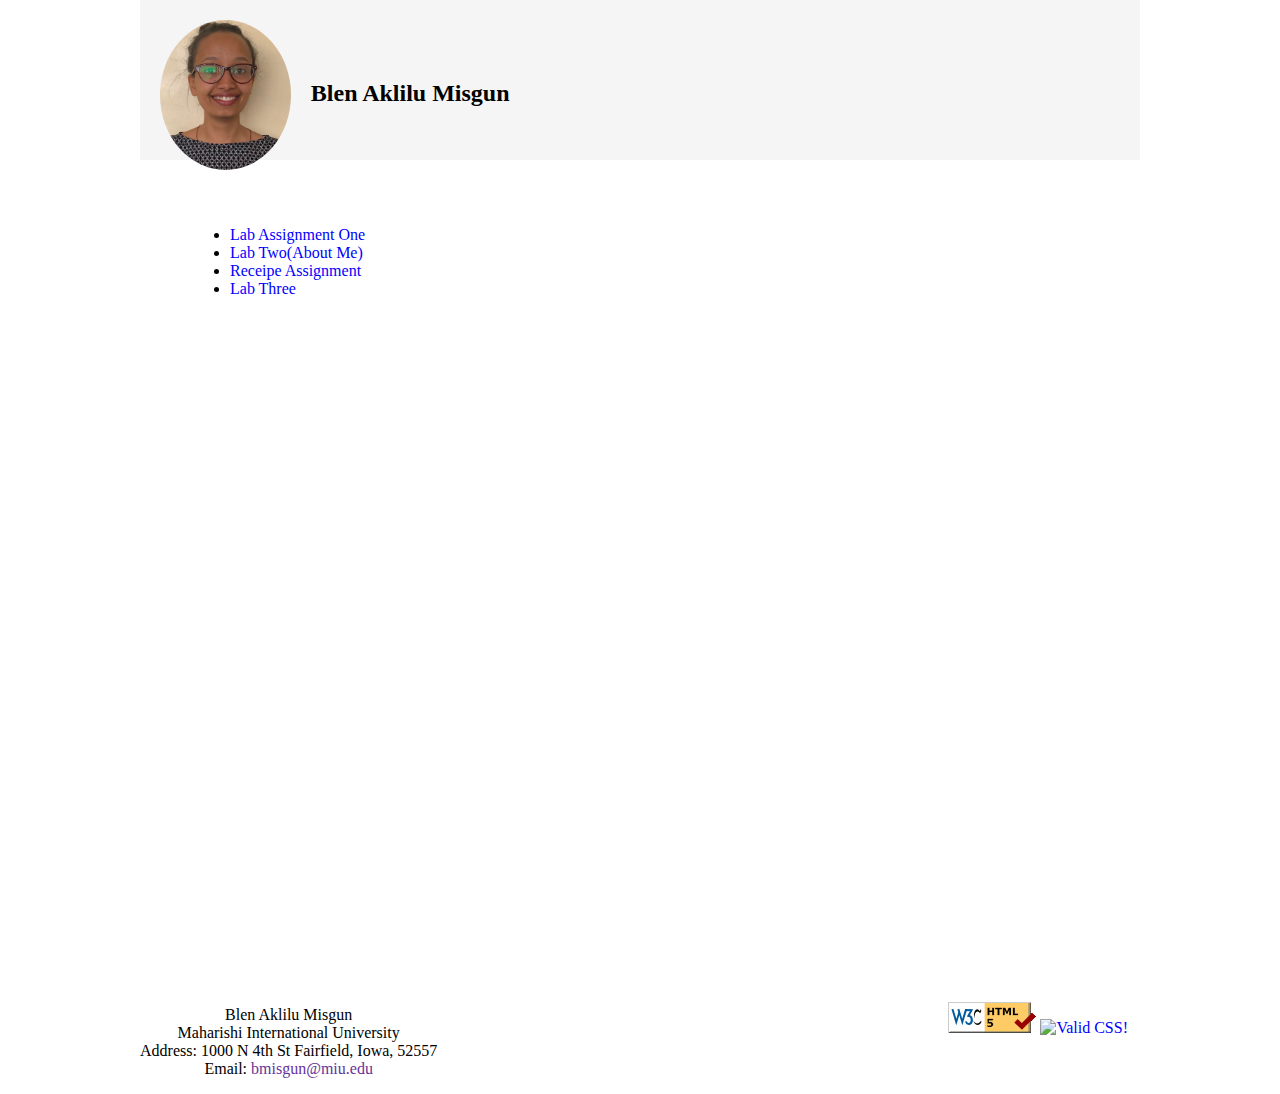
==== index.html @ 171eeada "add link to movie page" ====
<!DOCTYPE html>
<html lang="en">

<head>
	<meta charset="UTF-8">
	<meta name="viewport" content="width=device-width, initial-scale=1.0">
	<link rel="stylesheet" href="css/style.css">
	<title>First website</title>
</head>


<body>

	


		<header>
			<img class="profile" src="img/profile.jpg" alt="Avatar">
			<h2 style="float: left; padding-top: 40px; padding-left: 20px;">Blen Aklilu Misgun</h2>
			
		</header>
		<div class="content">
		<div style="padding: 50px;">

			<ul>
				<li><a href="index.html">Lab Assignment One</a></li>
				<li><a href="about.html">Lab Two(About Me)</a></li>
				<li><a href="pie.html">Receipe Assignment</a></li>
				<li><a href="tmnt.html">Lab Three</a></li>
			</ul>


		</div>

	

	</div>
	<footer class="footer">
		<div style="float: left;">
			<p>Blen Aklilu Misgun <br> Maharishi International University <br>
				Address: 1000 N 4th St Fairfield, Iowa, 52557
				<br> Email: <a href="">bmisgun@miu.edu</a>
			</p>

		</div>
		<div style="float: right; margin: 12px;">
			<a href=https://validator.w3.org/check/referer> <img src="img/w3c-html.png" alt="html validator" /></a>
			<a href="https://jigsaw.w3.org/css-validator/check/referer">
				<img style="border:0;width:88px;height:31px" src="https://jigsaw.w3.org/css-validator/images/vcss"
					alt="Valid CSS!" />
			</a>
		</div>


	</footer>
</body>



</html>
---- css/style.css ----
* {
    box-sizing: border-box;
  }
body{
   height: 100%;
	margin: 0;

}
header {
    background-color: whitesmoke;
    text-align: center;
    padding: 20px;
    height: 160px;
    max-width: 1000px;
    margin: auto;

}
a:link{
  color: blue;
  text-decoration: none;
}
a:hover{
  color: blue;
  text-decoration: underline;
}
a:visited{
  color: rebeccapurple;
  text-decoration: none;

}
.profile {
    border-radius: 50%;
    float: left;
    width: auto;
    height: 150px;
    clear: both;
}
.content{
  max-width: 1000px;
  min-height: calc(100vh - 70px);
  margin:auto;
}
.navigation.li{
  display: inline;
}
footer{
    bottom: 0;
    background-color: whitesmoke;
    max-width: 1000px;
    margin:auto;
    color: black;
    text-align: center;
    
}
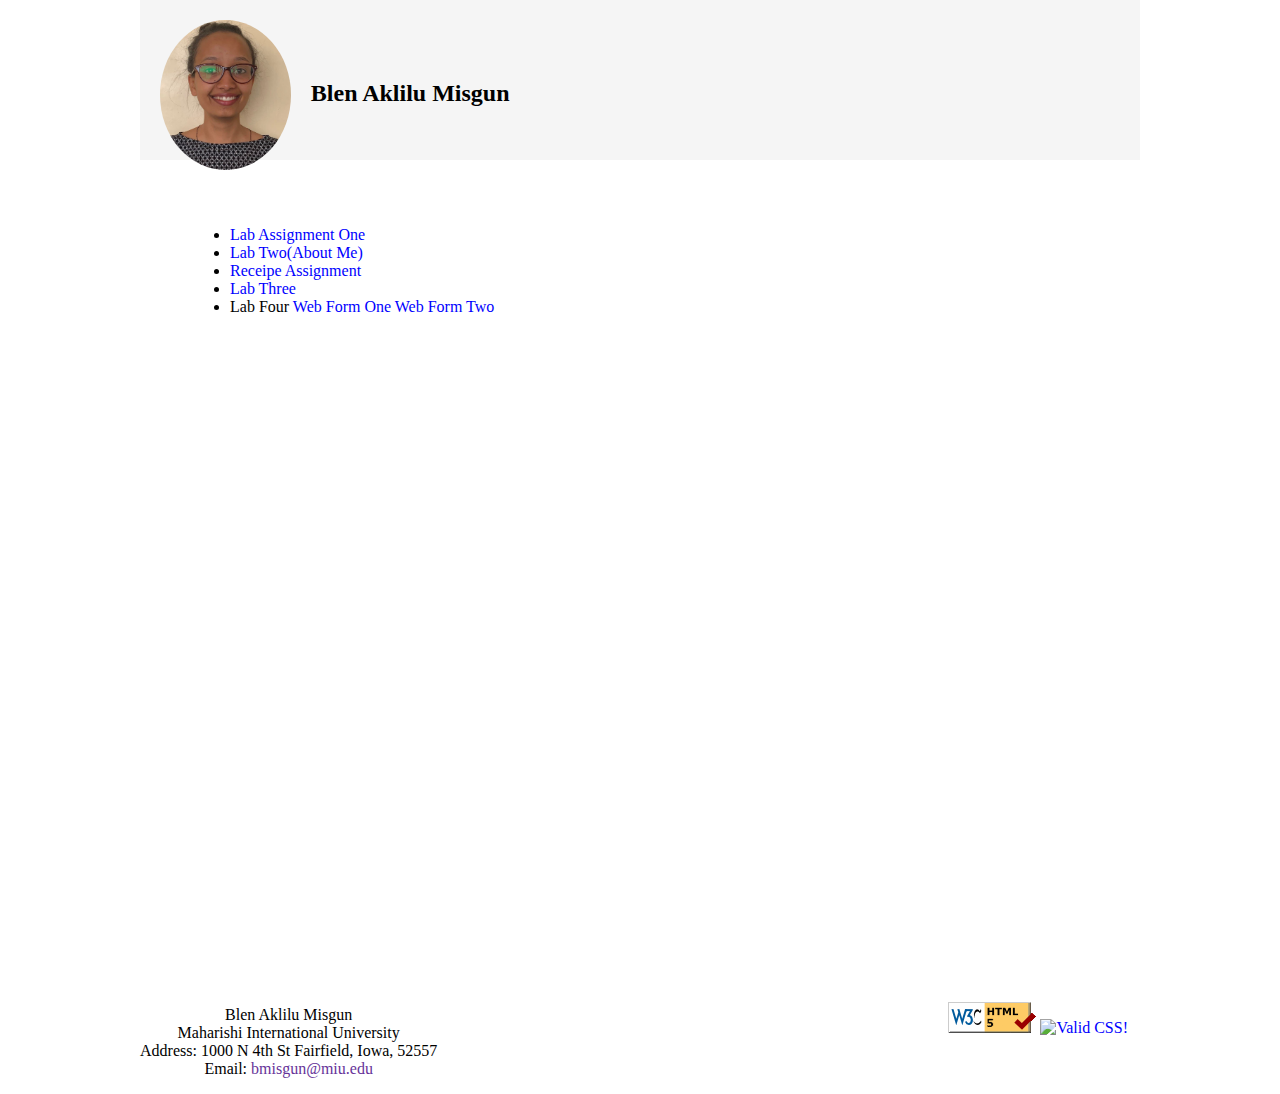
==== commit e2d655c8: "add links to home page" ====
--- a/index.html
+++ b/index.html
@@ -27,6 +27,7 @@
 				<li><a href="about.html">Lab Two(About Me)</a></li>
 				<li><a href="pie.html">Receipe Assignment</a></li>
 				<li><a href="tmnt.html">Lab Three</a></li>
+				<li>Lab Four <span><a href="webform1.html">Web Form One</a></span> <span><a href="webform2.html">Web Form Two</a></span></li>
 			</ul>
 
 
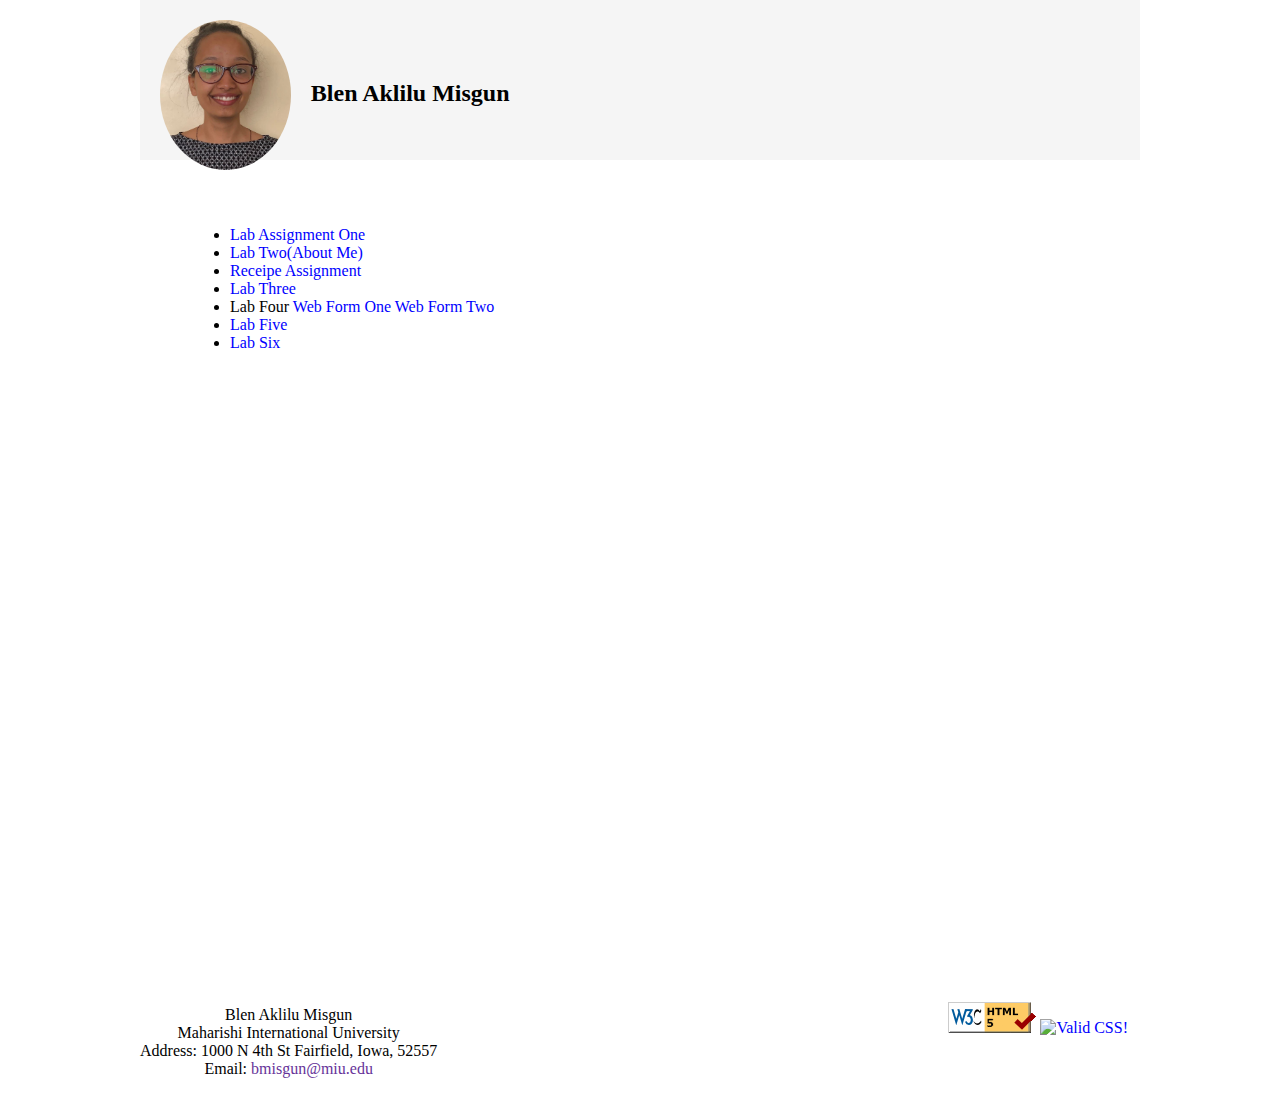
==== commit a20e6b64: "add link to lab five and six" ====
--- a/index.html
+++ b/index.html
@@ -28,6 +28,8 @@
 				<li><a href="pie.html">Receipe Assignment</a></li>
 				<li><a href="tmnt.html">Lab Three</a></li>
 				<li>Lab Four <span><a href="webform1.html">Web Form One</a></span> <span><a href="webform2.html">Web Form Two</a></span></li>
+				<li><a href="clock.html">Lab Five</a></li>
+				<li><a href="decoratemytext.html">Lab Six</a></li>
 			</ul>
 
 
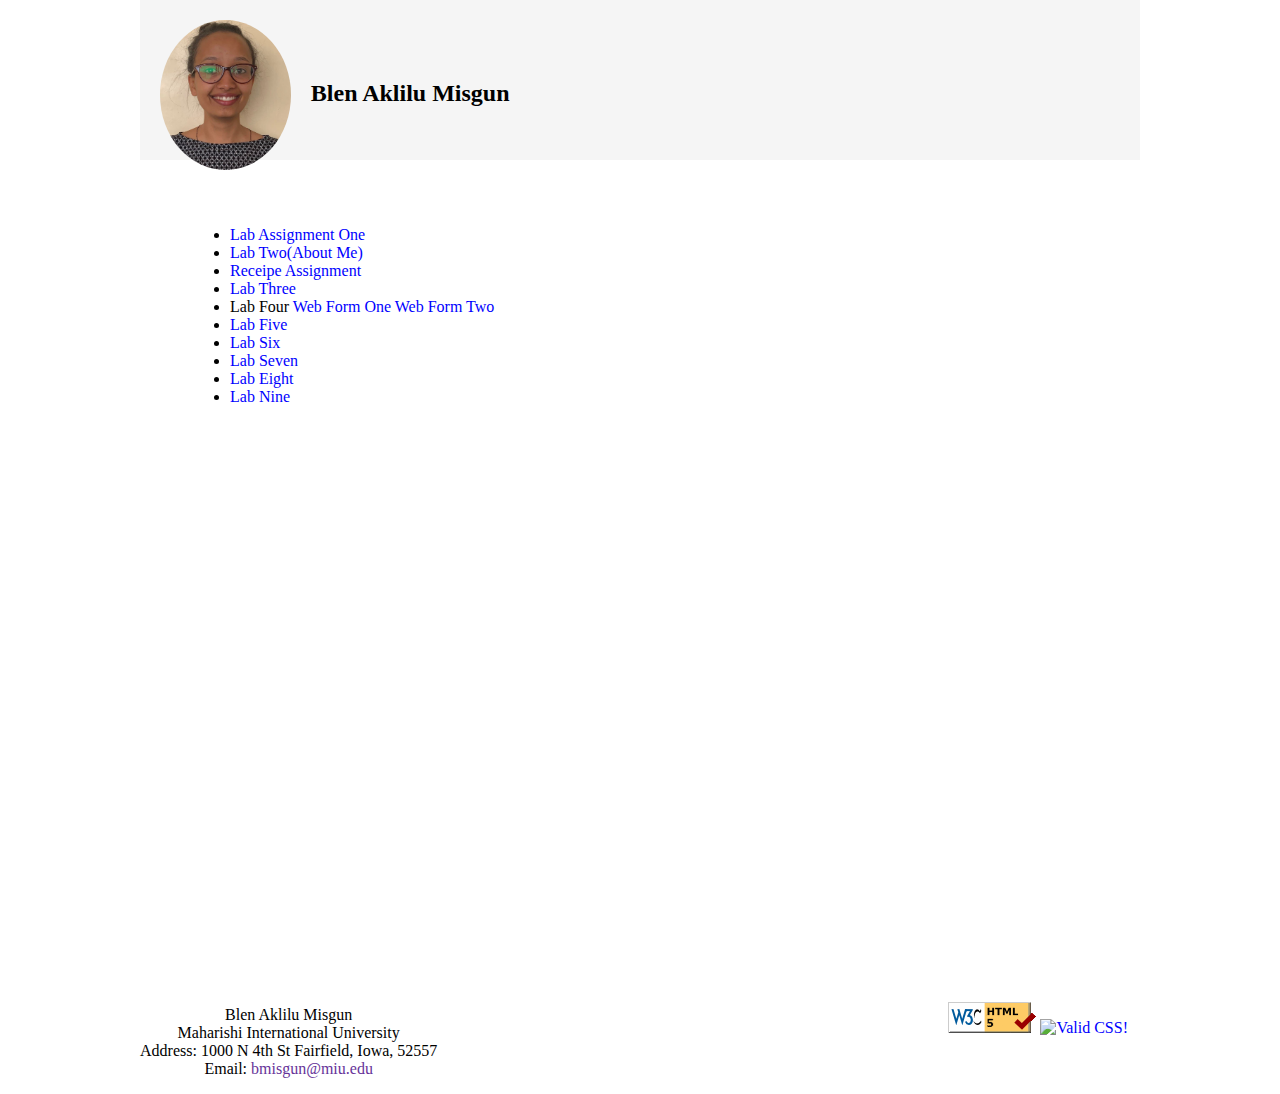
==== commit 1f3226ae: "add link to lab assignments on home page" ====
--- a/index.html
+++ b/index.html
@@ -30,6 +30,9 @@
 				<li>Lab Four <span><a href="webform1.html">Web Form One</a></span> <span><a href="webform2.html">Web Form Two</a></span></li>
 				<li><a href="clock.html">Lab Five</a></li>
 				<li><a href="decoratemytext.html">Lab Six</a></li>
+				<li><a href="./js/app.js">Lab Seven</a></li>
+				<li><a href="./js/lab8.js">Lab Eight</a></li>
+				<li><a href="./js/lab9.js">Lab Nine</a></li>
 			</ul>
 
 
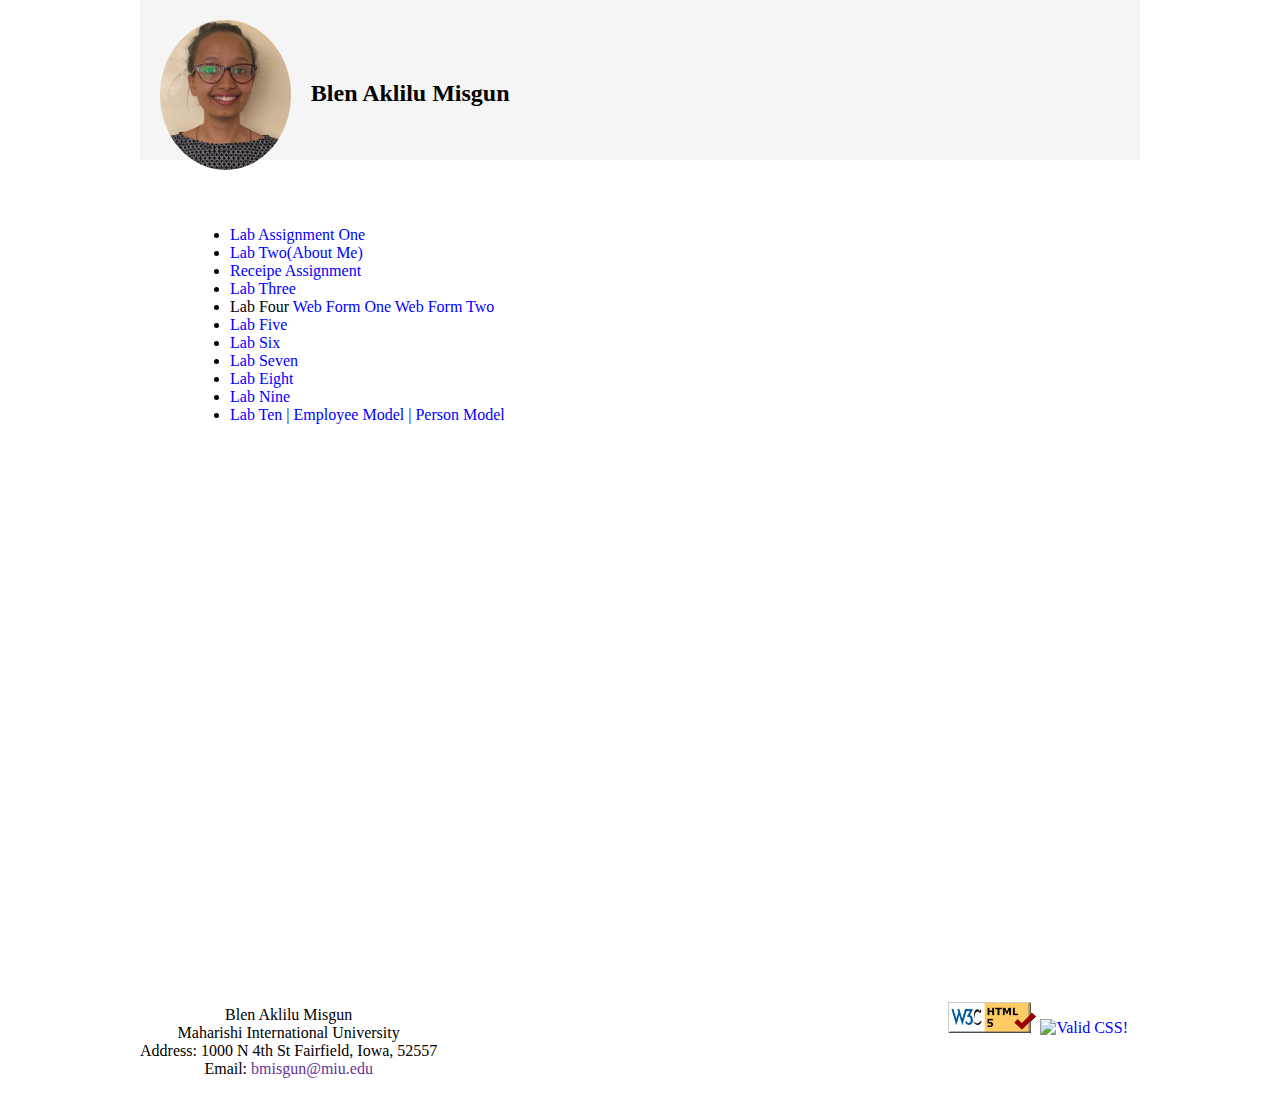
==== commit 5ee8e89a: "refer web app in index" ====
--- a/index.html
+++ b/index.html
@@ -33,6 +33,7 @@
 				<li><a href="./js/app.js">Lab Seven</a></li>
 				<li><a href="./js/lab8.js">Lab Eight</a></li>
 				<li><a href="./js/lab9.js">Lab Nine</a></li>
+				<li><a href="./webapp/js/main.js">Lab Ten | <span><a href="./webapp/js/model/employee.js">Employee Model | </a></span></a><span><a href="./webapp/js/model/person.js">Person Model</a></span></li>
 			</ul>
 
 
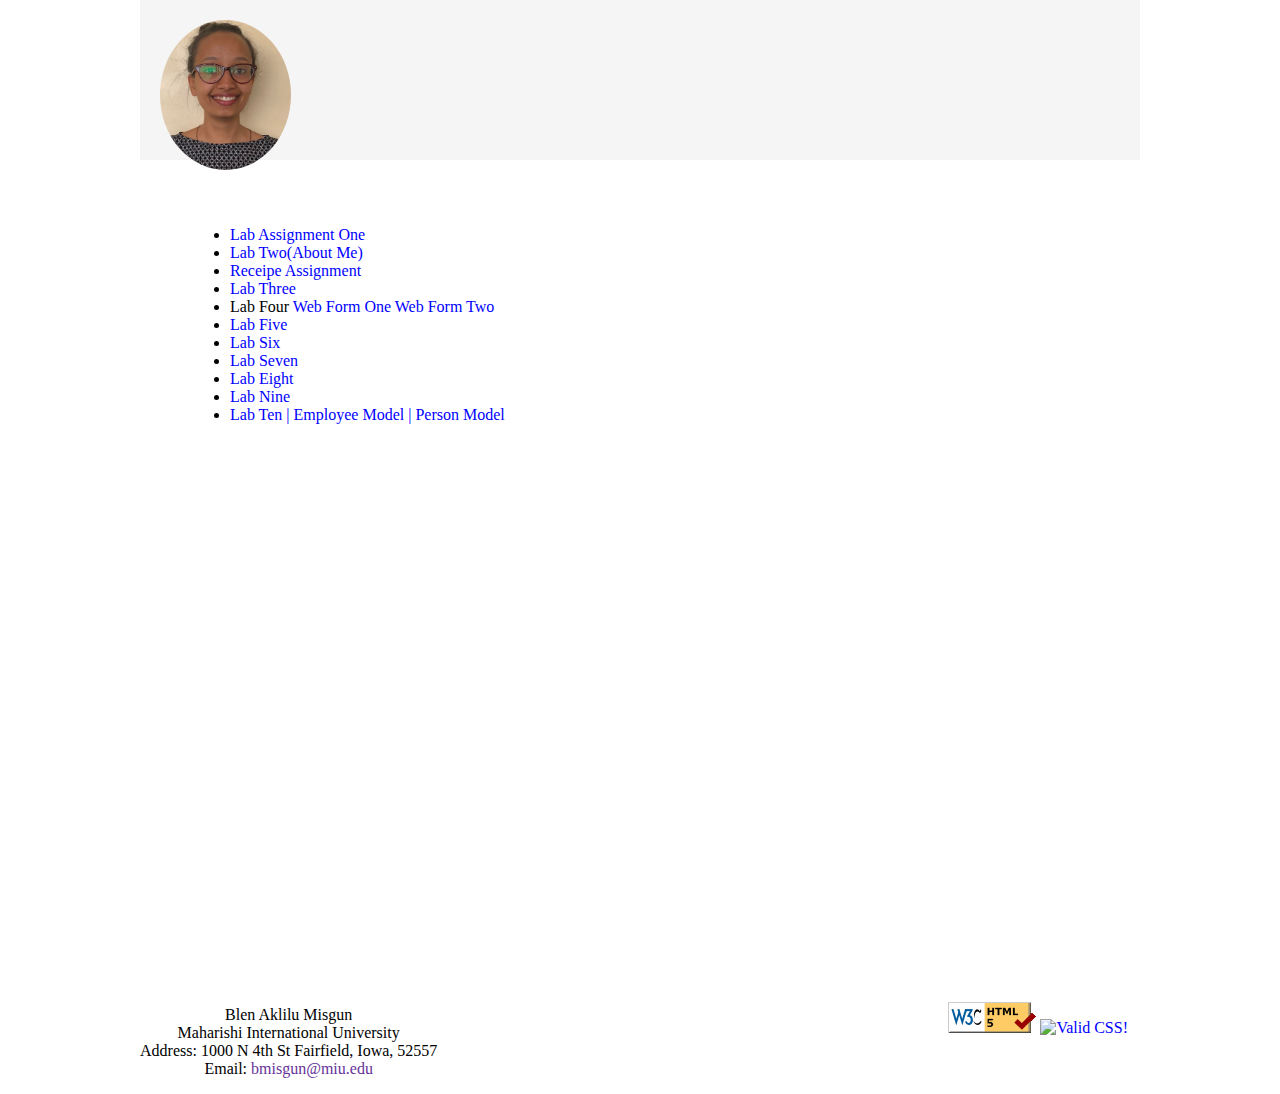
==== commit ec383981: "Update index.html" ====
--- a/index.html
+++ b/index.html
@@ -16,7 +16,6 @@
 
 		<header>
 			<img class="profile" src="img/profile.jpg" alt="Avatar">
-			<h2 style="float: left; padding-top: 40px; padding-left: 20px;">Blen Aklilu Misgun</h2>
 			
 		</header>
 		<div class="content">
@@ -64,4 +63,4 @@
 
 
 
-</html>+</html>
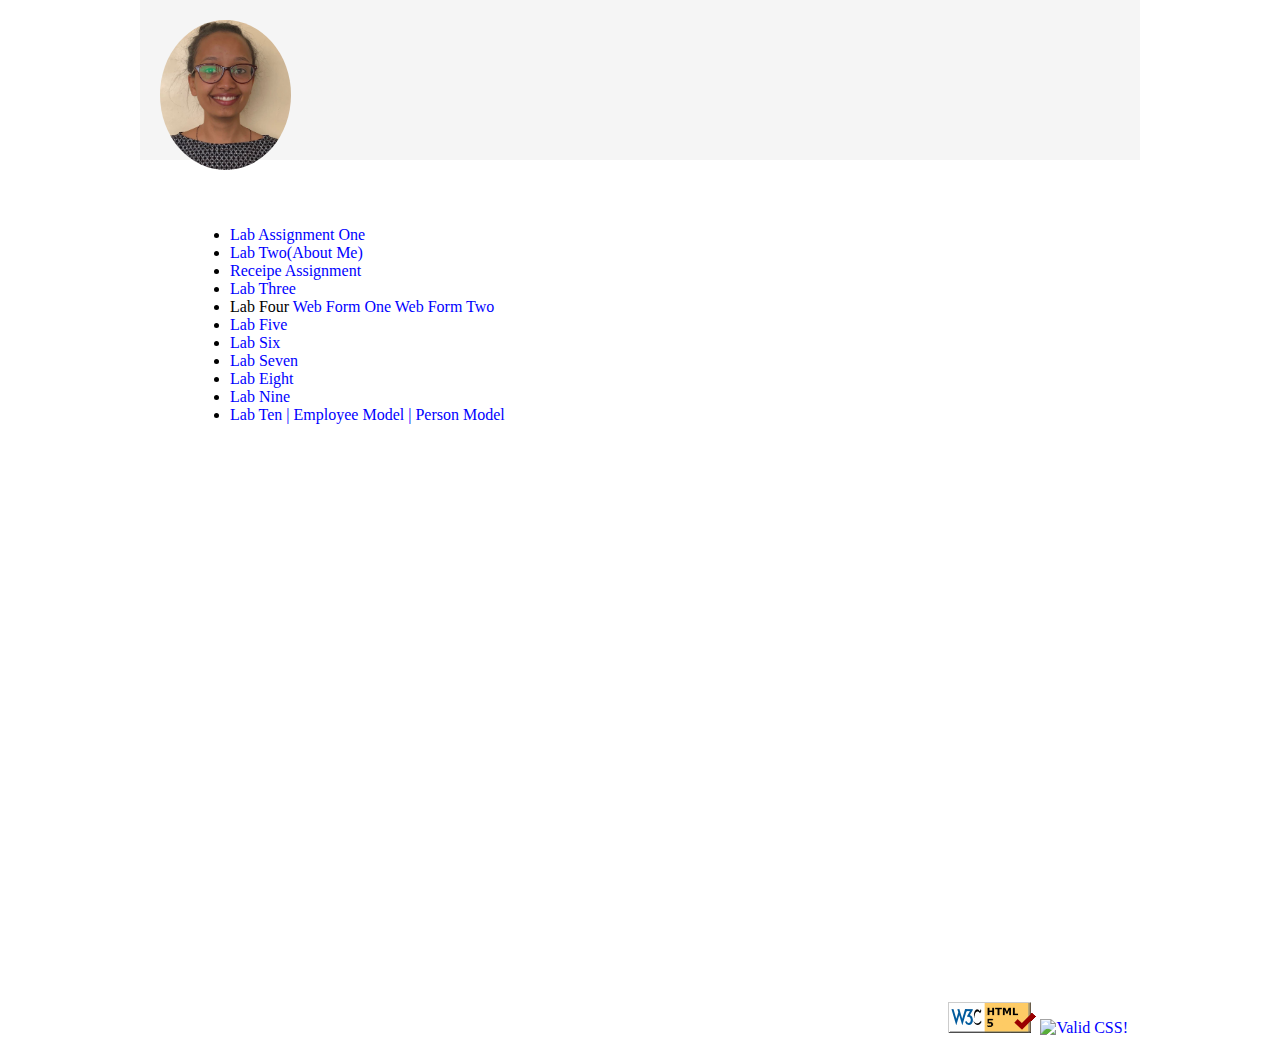
==== commit 7456e92b: "Update index.html" ====
--- a/index.html
+++ b/index.html
@@ -42,13 +42,6 @@
 
 	</div>
 	<footer class="footer">
-		<div style="float: left;">
-			<p>Blen Aklilu Misgun <br> Maharishi International University <br>
-				Address: 1000 N 4th St Fairfield, Iowa, 52557
-				<br> Email: <a href="">bmisgun@miu.edu</a>
-			</p>
-
-		</div>
 		<div style="float: right; margin: 12px;">
 			<a href=https://validator.w3.org/check/referer> <img src="img/w3c-html.png" alt="html validator" /></a>
 			<a href="https://jigsaw.w3.org/css-validator/check/referer">
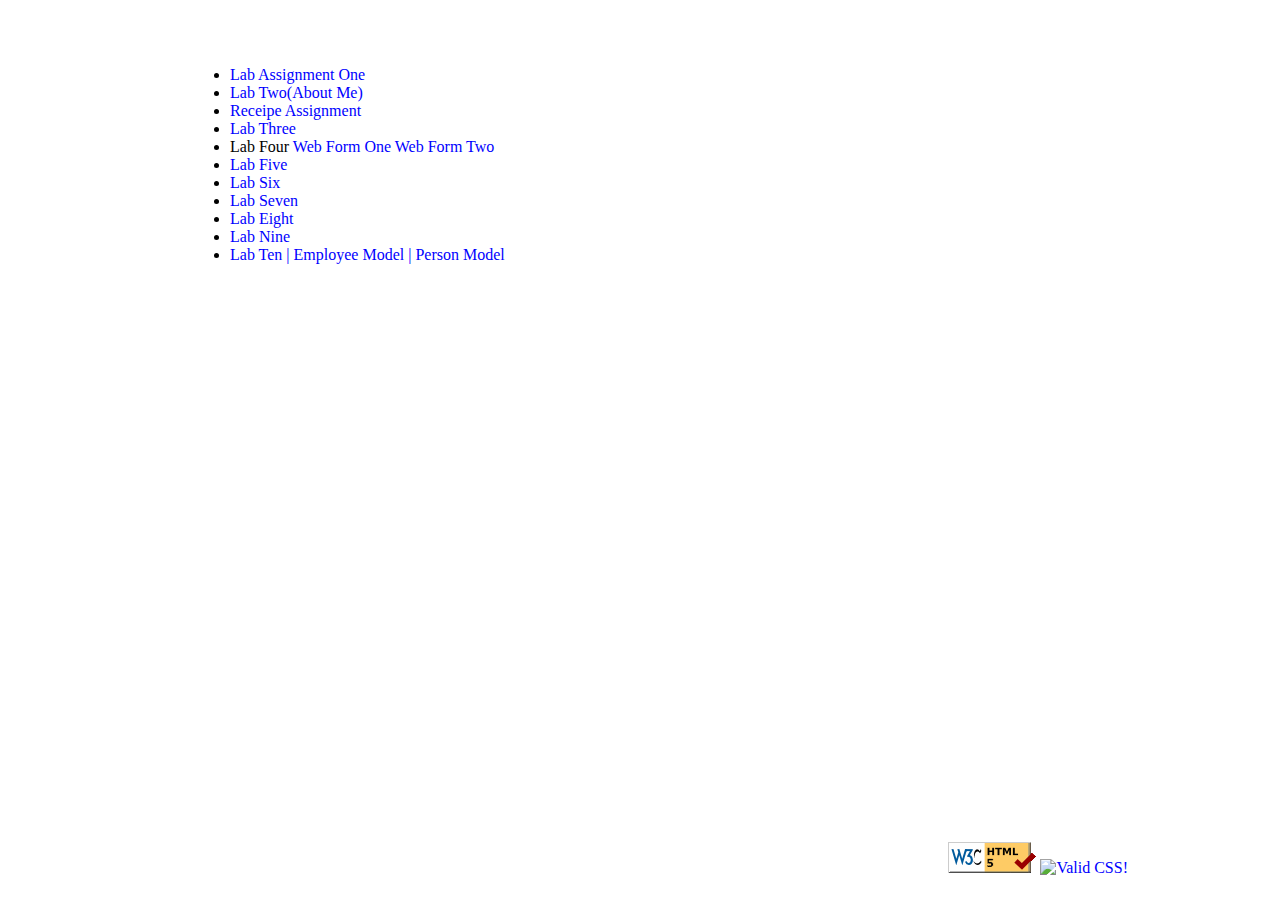
==== commit 61e42c65: "Update index.html" ====
--- a/index.html
+++ b/index.html
@@ -14,10 +14,6 @@
 	
 
 
-		<header>
-			<img class="profile" src="img/profile.jpg" alt="Avatar">
-			
-		</header>
 		<div class="content">
 		<div style="padding: 50px;">
 
